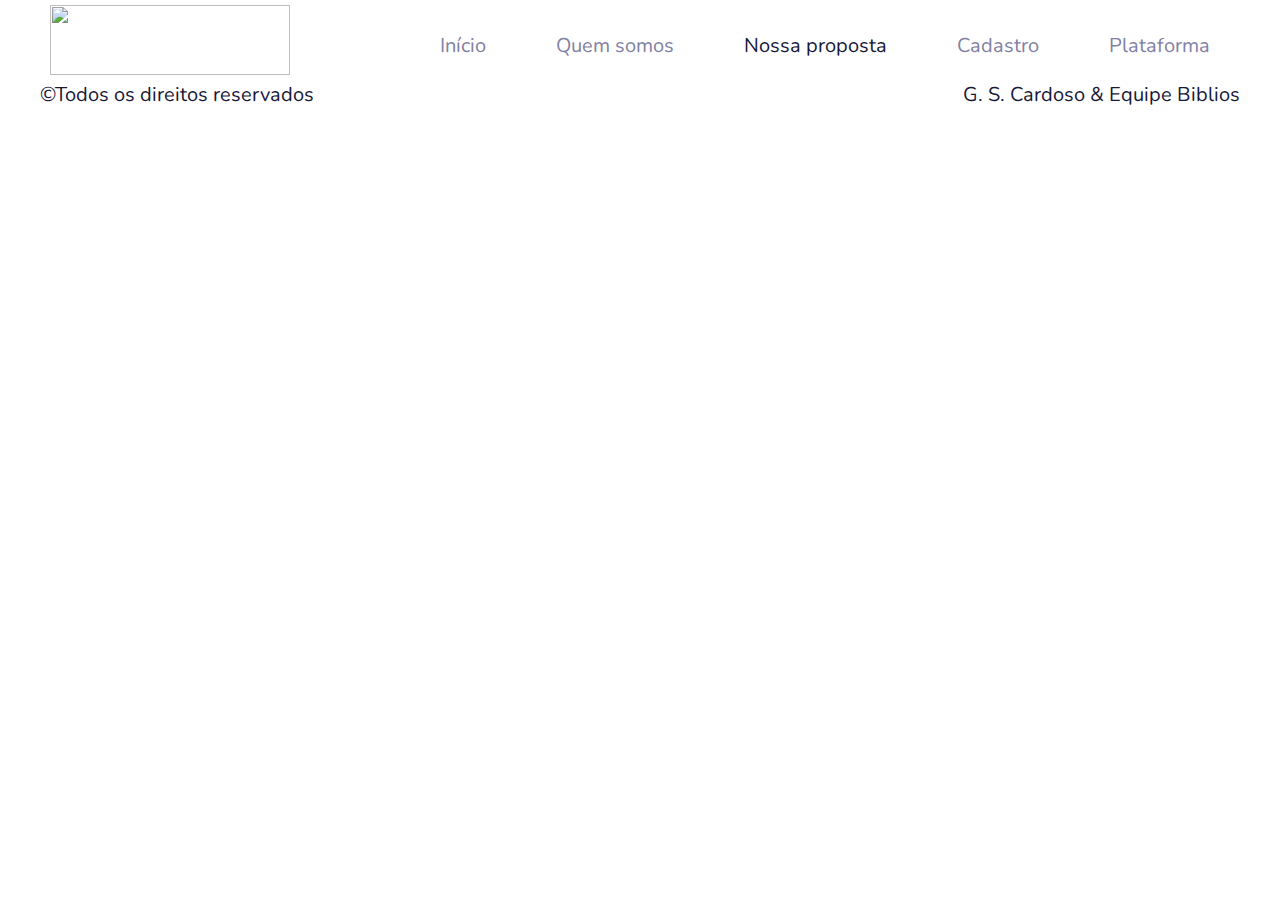
==== our_cause.html @ a2b159a7 "Create our_cause.html" ====
<!DOCTYPE html>
<html lang="en">
<head>
    <!-- meta tags -->
    <meta charset="UTF-8">
    <meta http-equiv="X-UA-Compatible" content="IE=edge">
    <meta name="viewport" content="width=device-width, initial-scale=1.0">
    <!-- seo tags -->
    <meta name="author" content="Gabriel Santos Cardoso">
    <meta name="description" content="Site desenvolvido com o intuito de agregar, distribuir, incentivar e publicar ações solidárias e iniciativas sociais a fim de compartilhar com pessoas em situação de vulnerabilidade socioeconômica da cidade de Barcarena e arredores meios de amparo e auxílio">
    <meta name="keywords" content="conectados,solidário,auxílio,Barcarena,social">
    <meta name="robots" content="follow">
    <!-- links -->
    <link href="https://fonts.googleapis.com/css2?family=Nunito:ital,wght@0,200;0,300;0,400;0,600;0,700;1,200;1,300;1,400;1,600;1,700&display=swap" rel="stylesheet"> 
    <link rel="stylesheet" href="./css/style.css">
    <!-- scripts -->
    <script src="./js/jquery.js"></script>
    <script src="./js/script.js"></script>
    <!-- title -->
    <title>Document</title>
</head>
<body>
    <!-- init header -->
    <header>
        <div class="logo-container">
            <img src="./img/logo-conectados.png">
        </div><!-- logo-container -->
        <nav id="desktopMenu" class="desktop-menu">
            <ul>
                <li><a href="./index.html">Início</a></li>
                <li><a href="./who_we_are.html">Quem somos</a></li>
                <li><a href="./our_cause.html" style="color: #181839;">Nossa proposta</a></li>
                <li><a href="./sign_up.html">Cadastro</a></li>
                <li><a href="./sign_in.html">Plataforma</a></li>
            </ul>
        </nav><!-- desktop-menu  -->
        <nav id="mobileMenu" class="mobile-menu">
            <ul>
                <li><a href="./index.html">Início</a></li>
                <li><a href="./who_we_are.html">Quem somos</a></li>
                <li><a href="./our_cause.html" style="color: #181839;">Nossa proposta</a></li>
                <li><a href="./sign_up.html">Cadastro</a></li>
                <li><a href="./sign_in.html">Plataforma</a></li>
            </ul>
        </nav><!-- mobile-menu -->
        <div class="clear"></div><!-- clear -->
    </header>
    <!-- end header -->

    <!-- init main -->
    <main>
        
    </main>
    <!-- end main -->

    <!-- init footer -->
    <footer>
        <div class="container">
            <p class="column-1">&copy;Todos os direitos reservados</p>
            <p class="column-2">G. S. Cardoso & Equipe Biblios</p>
        </div><!-- container -->
        <div class="clear"></div><!-- clear -->
    </footer>
    <!-- end footer -->

</body>
</html>
---- css/style.css ----
/* global */
* {
    margin: 0;
    padding: 0;
    box-sizing: border-box;
    font-family: 'Nunito', sans-serif;
}

html,body { height: 100%; }

/* general */
.clear { clear: both; }

.container {
    width: 100%;
    max-width: 1200px;
    margin: 0 auto;
}

/* header */
.logo-container { 
    float: left; 
    margin-top: 5px;
    margin-left: 50px;
}

.logo-container img {
    width: 240px;
    height: 70px;
}

.desktop-menu { float: right; }

.desktop-menu ul {
    list-style-type: none;
}

.desktop-menu ul li { 
    float: left;
    margin-top: 32px;
    margin-right: 70px;
}

.desktop-menu ul li a {
    color: #8281a4;
    text-decoration: none;
    font-size: 20px;
}

.mobile-menu { display: none; }

/* background */
.background img {
    width: 100%;
    height: 100%;
    max-width: 1200px;
    max-height: 480px; 
}

/* partners */
.partners {
    width: 100%;
    height: auto;
    background-color: pink;
}

.partners .logo-partners-wraper {
    display: inline-block;
    margin-left: 45px;
    margin-right: -4px;
    padding: 1% 2%;
}

.partners .logo-partners-wraper .logo-partner {
    width: 200px;
    height: 80px;
    background-color: blue;
    background-size: cover;
}

/* first-headline */
.first-headline h1 {
    padding: 40px 2%;
    text-align: center;
    text-transform: uppercase;
}

.first-headline p {
    width: 100%;
    max-width: 700px;
    margin: 0 auto;
    padding: 40px 2%;
    text-align: justify;
    line-height: 35px;
}

.first-headline .btn-join {
    width: 200px;
    height: 40px;
    margin: 0 auto;
    margin-bottom: 40px;
    background-color:#181839;
    border-radius: 18px;
    border: 2px solid #ffffff;
    cursor: pointer;
}

.first-headline .btn-join p {
    color: white;
    padding-top: 1px;
    font-weight: bold;
    text-align: center;
    text-transform: uppercase;
    cursor: pointer;
}

.first-headline .btn-join:hover {
    border: 2px solid #181839;
    border-radius: 18px;
    background-color: white;
}

.first-headline .btn-join p:hover { color: #181839; }

/* second-headline */


/* add-information */ 


/* footer */
footer {
    color: #181839;
    font-size: 20px;
}

.column-1 { float: left; }

.column-2 { float: right; }

/* media-queries */
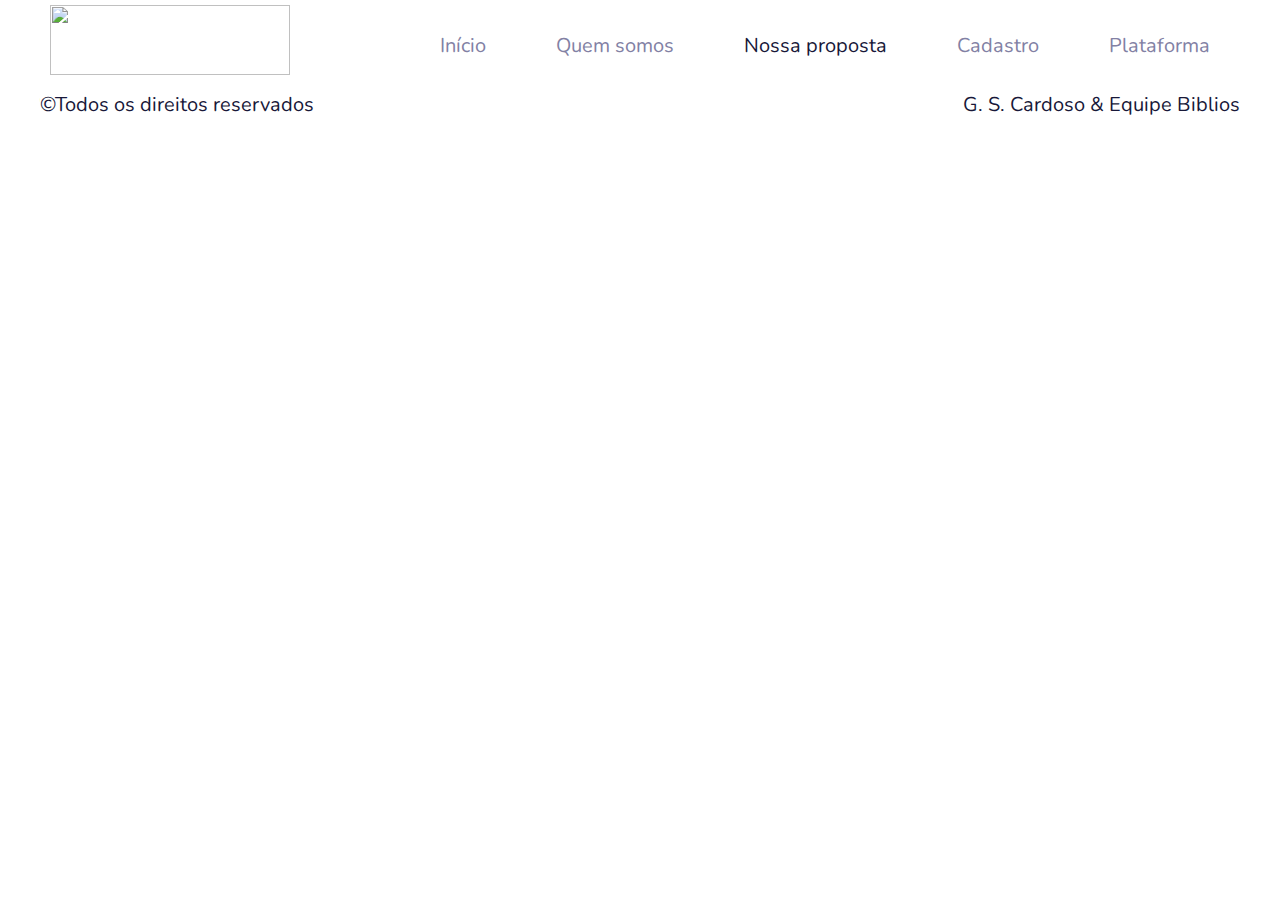
==== commit 9435f788: "Update our_cause.html" ====
--- a/our_cause.html
+++ b/our_cause.html
@@ -13,6 +13,7 @@
     <!-- links -->
     <link href="https://fonts.googleapis.com/css2?family=Nunito:ital,wght@0,200;0,300;0,400;0,600;0,700;1,200;1,300;1,400;1,600;1,700&display=swap" rel="stylesheet"> 
     <link rel="stylesheet" href="./css/style.css">
+    <link rel="stylesheet" href="./css/our_cause.style.css">
     <!-- scripts -->
     <script src="./js/jquery.js"></script>
     <script src="./js/script.js"></script>
--- a/css/style.css
+++ b/css/style.css
@@ -53,8 +53,8 @@
 .background img {
     width: 100%;
     height: 100%;
-    max-width: 1200px;
-    max-height: 480px; 
+    max-width: 1280px;
+    max-height: 550px; 
 }
 
 /* partners */
@@ -66,7 +66,7 @@
 
 .partners .logo-partners-wraper {
     display: inline-block;
-    margin-left: 45px;
+    margin-left: 70px;
     margin-right: -4px;
     padding: 1% 2%;
 }
@@ -79,6 +79,10 @@
 }
 
 /* first-headline */
+.first-headline {
+    margin: 80px 0;
+}
+
 .first-headline h1 {
     padding: 40px 2%;
     text-align: center;
@@ -89,21 +93,22 @@
     width: 100%;
     max-width: 700px;
     margin: 0 auto;
-    padding: 40px 2%;
     text-align: justify;
     line-height: 35px;
 }
 
 .first-headline .btn-join {
     width: 200px;
-    height: 40px;
-    margin: 0 auto;
-    margin-bottom: 40px;
+    height: auto;
+    margin: 0 auto;
+    margin-top: 40px;
     background-color:#181839;
     border-radius: 18px;
     border: 2px solid #ffffff;
     cursor: pointer;
 }
+
+.first-headline .btn-join a { text-decoration: none; }
 
 .first-headline .btn-join p {
     color: white;
@@ -123,13 +128,81 @@
 .first-headline .btn-join p:hover { color: #181839; }
 
 /* second-headline */
-
+.wraper-content {
+    width: 100%;
+    height: auto;
+    max-width: 33.3%;
+    display: inline-block;
+    margin-top: 40px;
+    margin-bottom: 40px;
+    margin-right: -4px;
+}
+
+.wraper-content .icon-team {
+    width: 150px;
+    height: 150px;
+    margin: 0 auto;
+    background-color: black;
+}
+
+.wraper-content .icon-mission {
+    width: 150px;
+    height: 150px;
+    margin: 0 auto;
+    background-color: black;
+}
+
+.wraper-content .icon-impact {
+    width: 150px;
+    height: 150px;
+    margin: 0 auto;
+    background-color: black;
+}
+.wraper-content h3 {
+    margin-top: 30px;
+    color: #181839;
+    text-align: center;
+    text-transform: uppercase;
+}
+
+.wraper-content p {
+    padding: 2% 2%;
+    margin: 0 2%;
+    color: #8c81a4;
+    text-align: justify;
+}
 
 /* add-information */ 
-
+.add-information {
+    width: 100%;
+    height: auto;
+    padding: 30px 2%;
+    background-color: #181839;
+}
+
+.add-information .wraper-logo-conectados {
+    width: 240px;
+    height: 70px;
+    margin-left: 70px;
+    background-color: black;
+}
+
+.add-information .wraper-menu-shortcut { text-align: center; }
+
+.add-information .wraper-menu-shortcut ul { list-style-type: none; }
+
+.add-information .wraper-menu-shortcut ul li a { 
+    color: white;
+    text-decoration: none;
+}
+
+.add-information .wraper-add-informations p {
+    color: white;
+}
 
 /* footer */
 footer {
+    margin: 10px 0;
     color: #181839;
     font-size: 20px;
 }
--- a/css/our_cause.style.css
+++ b/css/our_cause.style.css
@@ -0,0 +1 @@
+/* our cause page stylesheet */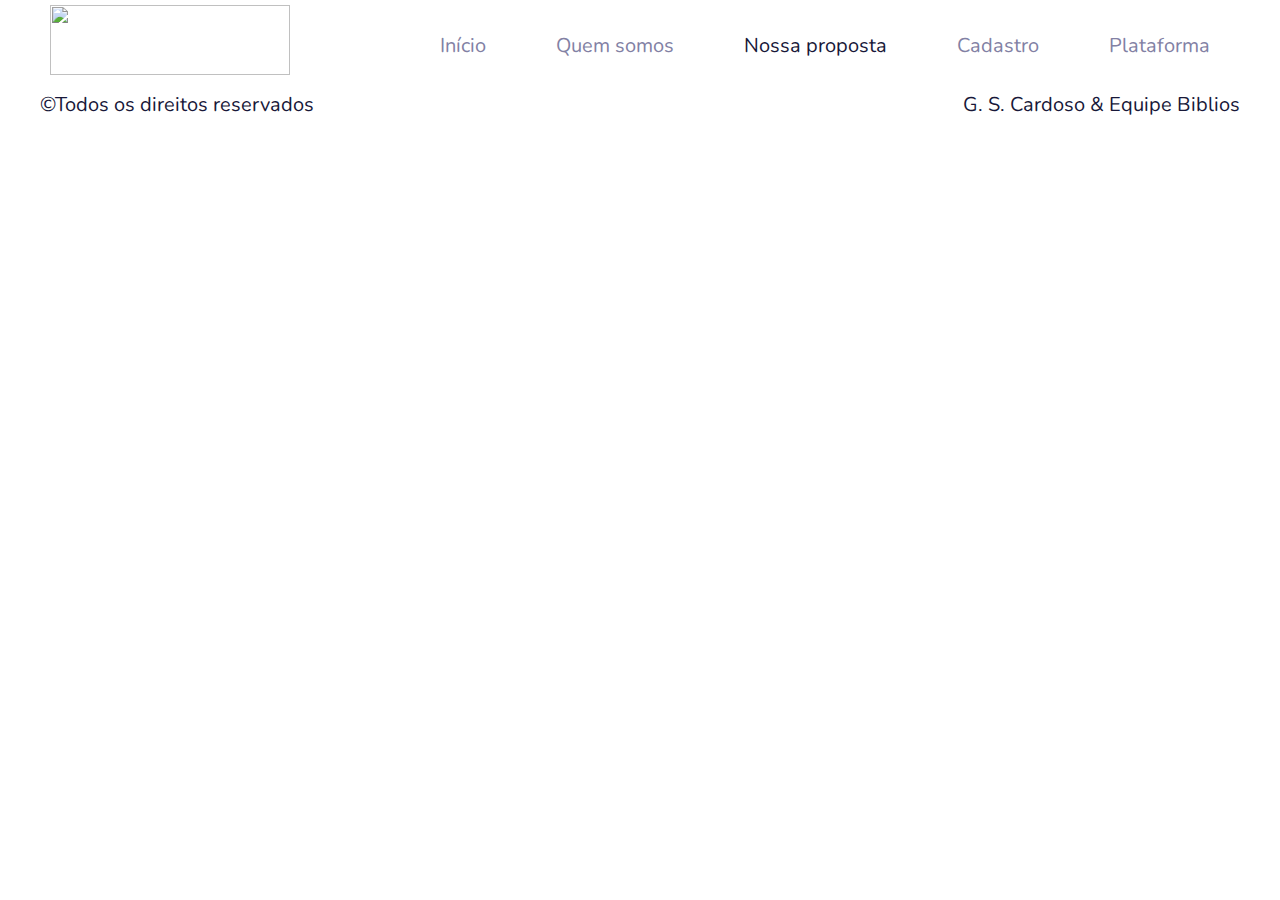
==== commit 464613ef: "Update our_cause.html" ====
--- a/our_cause.html
+++ b/our_cause.html
@@ -1,5 +1,5 @@
 <!DOCTYPE html>
-<html lang="en">
+<html lang="pt-BR">
 <head>
     <!-- meta tags -->
     <meta charset="UTF-8">
@@ -18,7 +18,7 @@
     <script src="./js/jquery.js"></script>
     <script src="./js/script.js"></script>
     <!-- title -->
-    <title>Document</title>
+    <title>Nossa proposta</title>
 </head>
 <body>
     <!-- init header -->
--- a/css/style.css
+++ b/css/style.css
@@ -212,3 +212,53 @@
 .column-2 { float: right; }
 
 /* media-queries */
+@media screen and (max-width: 1290px) {
+    /* partners */
+    .partners .logo-partners-wraper { margin-left: 60px; }
+    
+    .partners .logo-partners-wraper .logo-partner { width: 170px; }
+}
+
+@media screen and (max-width: 1190px) {
+    /* main */
+
+}
+
+@media screen and (max-width: 1180px) {
+    /* header */
+    .logo-container { margin-left: 50px; }
+    
+    .logo-container img { width: 200px; }
+
+    .desktop-menu ul li { margin-right: 50px; }
+}
+
+@media screen and (max-width: 1170px) {
+    /* partners */
+    .partners .logo-partners-wraper { margin-left: 30px; }
+}
+
+@media screen and (max-width: 984px) {
+    /* partners */
+    .partners .logo-partners-wraper { margin-left: 20px; }
+}
+
+@media screen and (max-width: 948px) {
+    /* main */
+
+}
+
+@media screen and (max-width: 918px) {
+    /* partners */
+    .partners .logo-partners-wraper { margin-left: 10px; }
+}
+
+@media screen and (max-width: 864px) {
+    /* partners */     
+    .partners .logo-partners-wraper { margin-left: 0; }
+}
+
+@media screen and (max-width: 806px) {
+    /* partners */
+
+}
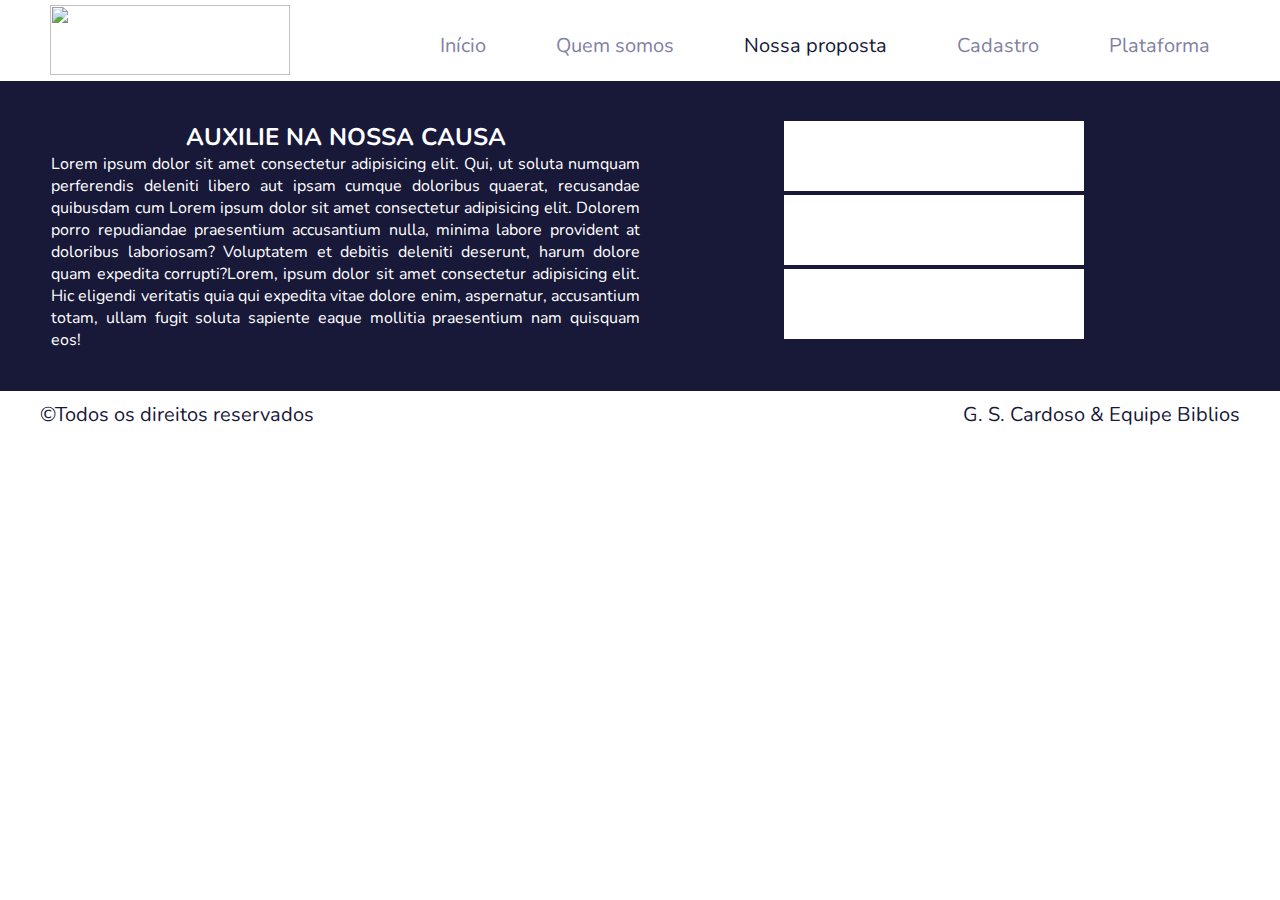
==== commit b3f1073b: "Update our_cause.html" ====
--- a/our_cause.html
+++ b/our_cause.html
@@ -35,6 +35,7 @@
                 <li><a href="./sign_in.html">Plataforma</a></li>
             </ul>
         </nav><!-- desktop-menu  -->
+        <div id="menuIcon" class="menu-icon"></div>
         <nav id="mobileMenu" class="mobile-menu">
             <ul>
                 <li><a href="./index.html">Início</a></li>
@@ -50,7 +51,29 @@
 
     <!-- init main -->
     <main>
-        
+        <section class="our-cause">
+
+        </section><!-- our-cause -->
+        <section class="aditional">
+            <div class="aditional-text">
+                <h2>Auxilie na nossa causa</h2>
+                <p>
+                    Lorem ipsum dolor sit amet consectetur adipisicing elit. Qui, ut soluta numquam perferendis deleniti libero aut ipsam cumque doloribus quaerat, recusandae quibusdam cum Lorem ipsum dolor sit amet consectetur adipisicing elit. Dolorem porro repudiandae praesentium accusantium nulla, minima labore provident at doloribus laboriosam? Voluptatem et debitis deleniti deserunt, harum dolore quam expedita corrupti?Lorem, ipsum dolor sit amet consectetur adipisicing elit. Hic eligendi veritatis quia qui expedita vitae dolore enim, aspernatur, accusantium totam, ullam fugit soluta sapiente eaque mollitia praesentium nam quisquam eos!
+                </p>
+            </div><!-- aditional-text -->
+            <div class="wraper-social-medias">
+                <div class="facebook">
+                    <div class="logo-facebook"></div>
+                </div><!-- facebook -->
+                <div class="instagram">
+                    <div class="logo-instagram"></div>
+                </div><!-- instagram -->
+                <div class="twitter">
+                    <div class="logo-twitter"></div>
+                </div><!-- twitter -->
+            </div><!-- wraper-social-medias -->
+            <div class="clear"></div><!-- clear -->
+        </section><!-- aditional -->
     </main>
     <!-- end main -->
 
--- a/css/our_cause.style.css
+++ b/css/our_cause.style.css
@@ -1 +1,98 @@
-/* our cause page stylesheet */+/* our cause page stylesheet */
+/* aditional */
+.aditional {
+    width: 100%;
+    height: auto;
+    padding: 40px 4%;
+    background-color: #181839;
+}
+
+.aditional .aditional-text {
+    float: left;
+    width: 50%;
+}
+
+.aditional .aditional-text h2 {
+    text-align: center;
+    text-transform: uppercase;
+}
+
+.aditional .aditional-text { text-align: justify; }
+
+.aditional .aditional-text h2, .aditional .aditional-text p { color: white; }
+
+.aditional .wraper-social-medias {
+    float: right;
+    width: 50%;
+}
+
+.aditional .wraper-social-medias .facebook, .instagram, .twitter {
+    width: 300px;
+    height: 74px;
+    margin: 0 auto;
+    cursor: pointer;
+    background-color: white;
+    border-bottom: 4px solid #181839;
+}
+
+.aditional .wraper-social-medias .facebook:hover, .instagram:hover, .twitter:hover {
+    width: 300px;
+    height: 74px;
+    margin: 0 auto;
+    background-color:#181839;
+    border-bottom: 4px solid #181839;
+}
+
+.aditional .wraper-social-medias .facebook .logo-facebook {
+    width: 70px;
+    height: 70px;
+    margin: 0 auto;
+    background-size: cover;
+    background-position: center;
+    background-image: url('../icon/facebook-purple.png');
+}
+
+.aditional .wraper-social-medias .facebook .logo-facebook:hover {
+    width: 70px;
+    height: 70px;
+    margin: 0 auto;
+    background-size: cover;
+    background-position: center;
+    background-image: url('../icon/facebook-white.png');
+}
+
+.aditional .wraper-social-medias .instagram .logo-instagram {
+    width: 70px;
+    height: 70px;
+    margin: 0 auto;
+    background-size: cover;
+    background-position: center;
+    background-image: url('../icon/instagram-purple.png');
+}
+
+.aditional .wraper-social-medias .instagram .logo-instagram:hover {
+    width: 70px;
+    height: 70px;
+    margin: 0 auto;
+    background-size: cover;
+    background-position: center;
+    background-image: url('../icon/instagram-white.png');
+}
+
+.aditional .wraper-social-medias .twitter .logo-twitter {
+    width: 70px;
+    height: 70px;
+    margin: 0 auto;
+    background-size: cover;
+    background-position: center;
+    background-image: url('../icon/twitter-purple.png');
+}
+
+.aditional .wraper-social-medias .twitter .logo-twitter:hover {
+    width: 70px;
+    height: 70px;
+    margin: 0 auto;
+    background-size: cover;
+    background-position: center;
+    background-image: url('../icon/twitter-white.png');
+}
